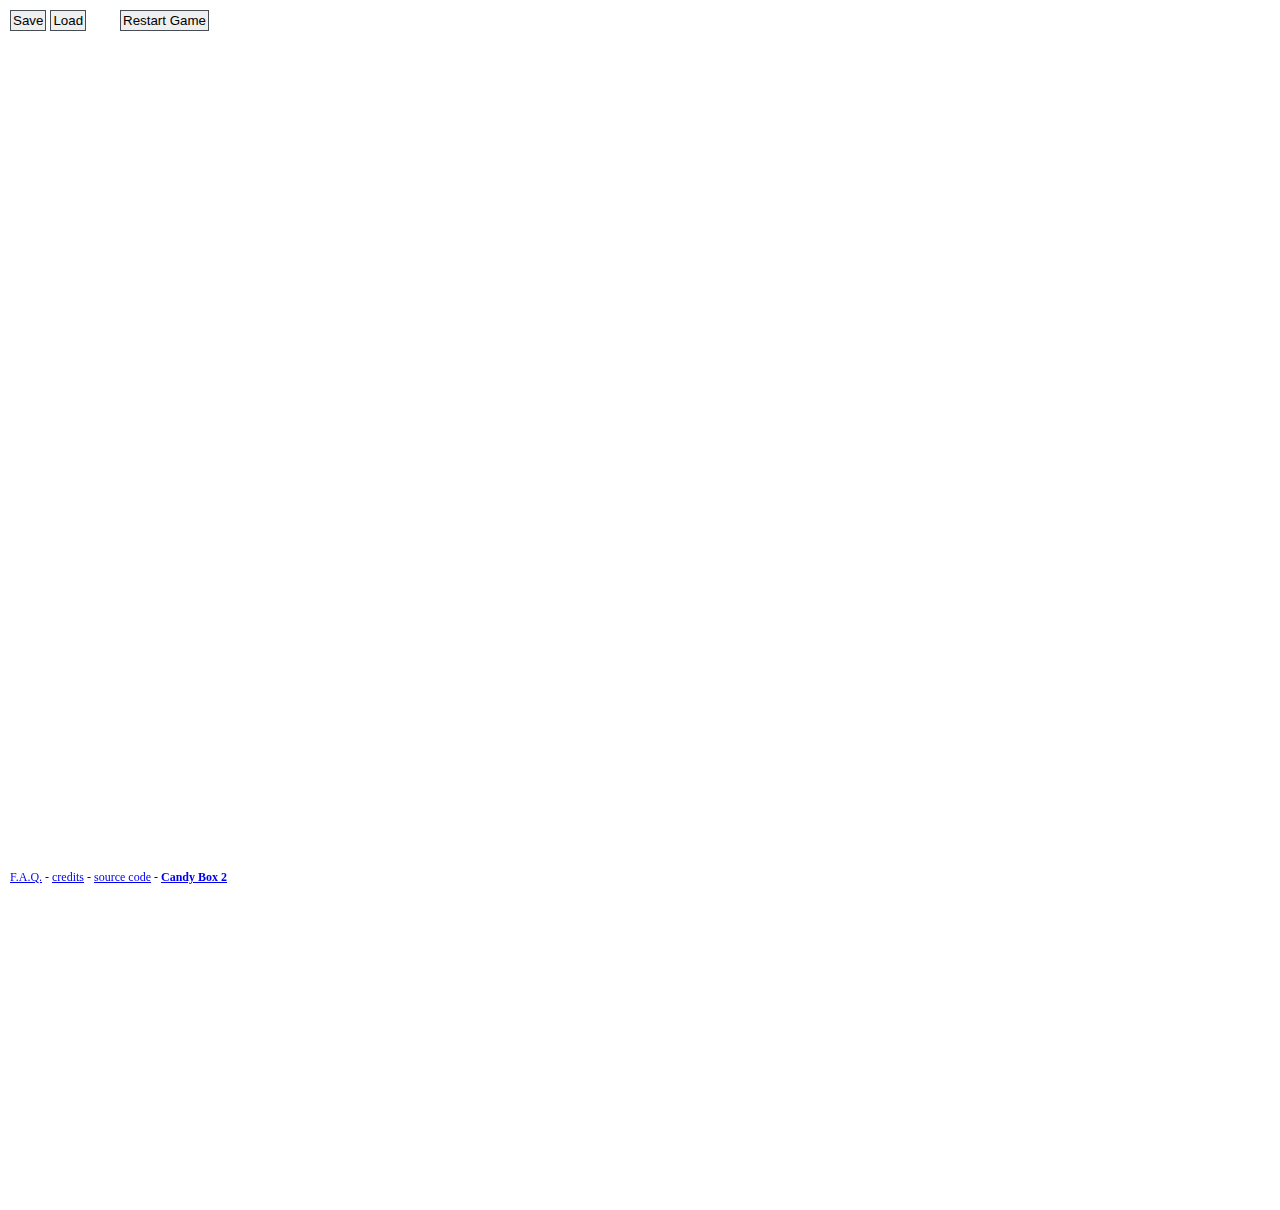
==== index.html @ 9d994cc4 "Merge pull request #1 from JDarthenay/dark-mode" ====
<!DOCTYPE html PUBLIC "-//W3C//DTD XHTML 1.0 Transitional//EN"
      "http://www.w3.org/TR/xhtml1/DTD/xhtml1-transitional.dtd">


<!-- You're looking at the source code, hm, cheater! :-) -->
<meta charset="UTF-8">

<html>
    <head>
        <title>Candy box!</title>
        <meta name="title" content="Candy Box">
        <meta name="keywords" content="Candy,Box,Candybox,Original,Legacy,1,Candybox 1,Candy Box 1,Candy Box,game,ascii,save">
        <meta name="author" content="aniwey">
        <meta name="description" content="Candy Box is a role-playing browser video game featuring ASCII art. It was developed by indie game developer aniwey.">
        <meta http-equiv="Cache-control" content="no-cache">
        <link rel="shortcut icon" href="./favicon.ico"/> <!-- Favicon by HacksawUnit \o/ Thanks to him! -->

        <!-- Jquery and tab stuff -->
        <script type="text/javascript" src="./libs/jquery-2.1.3.min.js"></script>
        <script type="text/javascript" src="./scripts/tabs.js"></script>

        <!-- Modifications to some base js libs -->
        <script type="text/javascript" src="./scripts/base_js_additions.js"></script>

        <!-- Some tools which won't need any other js file -->
        <script type="text/javascript" src="./scripts/htmlInteraction.js"></script>
        <script type="text/javascript" src="./scripts/random.js"></script>
        <script type="text/javascript" src="./scripts/speech.js"></script>

        <!-- Buttons -->
        <script type="text/javascript" src="./scripts/buttons.js"></script>

        <!-- Shop -->
        <script type="text/javascript" src="./scripts/shop.js"></script>
        <script type="text/javascript" src="./scripts/sword.js"></script>

        <!-- Inventory -->
        <script type="text/javascript" src="./scripts/inventory.js"></script>

        <!-- Quest stuff -->
        <script type="text/javascript" src="./scripts/damage.js"></script>
        <script type="text/javascript" src="./scripts/drops.js"></script>
        <script type="text/javascript" src="./scripts/land.js"></script>
        <script type="text/javascript" src="./scripts/quest.js"></script>
        <script type="text/javascript" src="./scripts/status.js"></script>
        <script type="text/javascript" src="./scripts/potions.js"></script>

        <!-- The lands -->
        <script type="text/javascript" src="./scripts/peacefulForest.js"></script>
        <script type="text/javascript" src="./scripts/mountGoblin.js"></script>
        <script type="text/javascript" src="./scripts/underwaterCave.js"></script>
        <script type="text/javascript" src="./scripts/castleEntrance.js"></script>
        <script type="text/javascript" src="./scripts/castleStairs.js"></script>
        <script type="text/javascript" src="./scripts/castleKeep.js"></script>
        <script type="text/javascript" src="./scripts/cowLevel.js"></script>
        <script type="text/javascript" src="./scripts/sea.js"></script>
        <script type="text/javascript" src="./scripts/desert.js"></script>
        <script type="text/javascript" src="./scripts/hell.js"></script>
        <script type="text/javascript" src="./scripts/yourself.js"></script>
        <script type="text/javascript" src="./scripts/chuckNorris.js"></script>
        <script type="text/javascript" src="./scripts/developperGarden.js"></script>
        <script type="text/javascript" src="./scripts/developperMoat.js"></script>
        <script type="text/javascript" src="./scripts/developperComputer.js"></script>

        <!-- Data stuff : candies, lollipops.. -->
        <script type="text/javascript" src="./scripts/candies.js"></script>
        <script type="text/javascript" src="./scripts/chocolateBars.js"></script>
        <script type="text/javascript" src="./scripts/lollipops.js"></script>

        <!-- Objects stuff -->
        <!-- The objects.js file -->
        <script type="text/javascript" src="./scripts/objects.js"></script>
        <!-- Files used by objects -->
        <script type="text/javascript" src="./scripts/spells.js"></script>
        <!-- Objects themselves -->
        <script type="text/javascript" src="./scripts/farm.js"></script>
        <script type="text/javascript" src="./scripts/hut.js"></script>
        <script type="text/javascript" src="./scripts/swamp.js"></script>
        <script type="text/javascript" src="./scripts/wishingWell.js"></script>
        <script type="text/javascript" src="./scripts/forge.js"></script>
        <script type="text/javascript" src="./scripts/candiesConverter.js"></script>
        <script type="text/javascript" src="./scripts/cauldron.js"></script>
        <script type="text/javascript" src="./scripts/computer.js"></script>

        <script type="text/javascript" src="./scripts/save.js"></script>

        <!-- Additions for Save/Load Mod -->
        <script type="text/javascript" src="./libs/modernizr.js"></script>
        <script type="text/javascript" src="./scripts/load.js"></script>
        <script type="text/javascript" src="./scripts/cookie.js"></script>

        <!-- Additions for Dark Mode -->
        <script type="text/javascript" src="./scripts/darkMode.js"></script>

        <!-- The main js file which calls the other ones -->
        <script type="text/javascript" src="./scripts/main.js"></script>

        <!-- Design -->
        <link rel="stylesheet" type="text/css" href="./design.css"/>
    </head>
    <body>

        <div class="main_toggles">
            <button id="slide_effect_toggle" class="toggle" style="visibility:hidden"></button><br>
            <button id="dark_mode_toggle" class="toggle" style="visibility:hidden"></button>
        </div>
        <!-- ******** -->
        <!-- TAB LIST -->
        <!-- ******** -->

        <div id="tabBar" style="display:none">
            <ul id="tabs">
                <li><button class="tab-0" tab="tab_candy_box">Candy box</button></li>
                <li><button class="tab-1" tab="tab_inventory">Inventory</button></li>
                <li><button class="tab-2" tab="tab_quest">Quest</button></li>
                <li><button class="tab-3" tab="tab_cauldron">Cauldron</button></li>
                <li><button class="tab-4" tab="tab_computer">Computer</button></li>
            </ul>
        </div>

        <!-- *************** -->
        <!-- TAB : CANDY BOX -->
        <!-- *************** -->

        <div id="tab_candy_box">

            <!-- *************************************** -->
            <!-- Right panel : the farm and some objects -->

            <div style="float:right">
                <span>
                    <span id="farm" style="visibility:hidden">
<pre>
                 _.-^-._     .'''.
              .-'   _   '-. | <span id="farm_big_lollipop" onclick="farm.clickedOnTheBigLollipop();"> ~ </span> |
             /     |_|     \ '._.'
            /               \  |
           /|     _____     |\ |
            |    |==|==|    |  |
|---|---|---|    |--|--|    |  |
|---|---|---|    |==|==|    |  |
^^^^^^^^^^^^^^^^^^^^^^^^^^^^^^^^^^

        The lollipop farm

</pre>

                        <span id="lp_planted"></span><br/>
                        <span id="lp_production"></span><br/>
                        <span id="lp_buttons"></span><br/><br/>

                    </span>

                </span>
                <br class="clear"/>
            </div>

            <!-- ***************************************** -->
            <!-- Left panel : some stats, and the merchant -->

            <div>
                <button class="home_button" id="saveButton" onclick="save();" style="visibility:visible">Save</button><span id="save"></span>
                <button class="home_button" id="loadButton" onclick="load();" style="visibility:visible">Load</button><span id="load"></span>
                <button class="home_button" id="restartButton" onclick="restart();" style="visibility:visible">Restart Game</button><span id="restart"><br/><br/>
                <input type="file" style="display:none" id="my_file" name="file" enctype="multipart/form-data" />
                <span id="candies"></span><br/>
<pre id="candies_converter" style="display:none">
  |
  |  <input type="checkbox" id="candies_converter_checkbox" onclick="candiesConverter.checkedValueChange();"/> Candies converter
  V
</pre>
                <span id="lollipops" style="visibility:hidden"></span><br/>
                <span id="chocolate_bars" style="visibility:hidden"></span><br/><br/>

                <span id="candies_eaten" style="visibility:hidden"></span><br/>
                <span id="candies_thrown" style="visibility:hidden"></span><br/>

                <br/>

                <button class="home_button" id="eat" onclick="candies.eat();" style="visibility:hidden">Eat all the candies</button><br/>
                <button class="home_button" id="throw_10" onclick="candies.throw10Candies();" style="visibility:hidden">Throw 10 candies on the ground</button><br/>
                <button class="home_button" id="encrust" onclick="sword.encrust();" style="visibility:hidden;">Use 101 candies to encrust your diamond sword and make it even more powerful</button>
                <button class="home_button" id="polish" onclick="sword.polish();" style="visibility:hidden; display:none">Use 30 lollipops to make lollipop powder to polish your candy sword and make it awesome (and more powerful)</button>
                <button class="home_button" id="coat" onclick="sword.coat();" style="visibility:hidden; display:none">Use 1 chocolate bar to coat your sword with melted chocolate and make it incredibly powerful</button><br/>

<pre id="shop" style="visibility:hidden; float:left;">
        <span onclick="shop.clickedOnHat();">.---.</span>
       <span onclick="shop.clickedOnHat();">|   '.|  __</span>
       <span onclick="shop.clickedOnHat();">| ___.--'  )</span>
     _.-'_` _%%%_/
  .-'%%% a: a %%%
      %%  L   %%_
      _%\'-' |  /-.__
   .-' / )--' #/     '\
  /'  /  /---'(    :   \
 /   |  /( /|##|  \     |
/   ||# | / | /|   \    \
|   ||##| I \/ |   |   _|
|   ||: | o  |#|   |  / |
|   ||  / I  |:/  /   |/
|   ||  | o   /  /    /
|   \|  | I  |. /    /
 \  /|##| o  |.|    /
  \/ \::|/\_ /  ---'|

   The candy merchant

<span id="merchant_speech"></span>
</pre>

                <div style="float:left;">

<pre id="lollipop" style="visibility:hidden">
    _
   (<span onclick="shop.clickedOnLollipop();">_</span>)  <button class="home_button" id="buy_1_lollipop" onclick="lollipops.buy1();"></button>
    |   <span id="lollipops_stock_shortage" style="visibility:hidden">Stock shortage: we will be restocked soon.</span>
    |   <button class="home_button" id="buy_10_lollipops" onclick="lollipops.buy10();" style="visibility:hidden"></button>
    |</pre>

<pre id="sword_with_button"></pre>

<pre id="products_after_swords" style="visibility:hidden; display:none">

    {}
    )(   <button class="home_button" id="buy_health_potion" onclick="potions.buyPotion(potions.list.health, 600);">Buy a health potion (600 candies)</button>
   (__)

    ()
    ||   <button class="home_button" id="buy_escape_potion" onclick="potions.buyPotion(potions.list.escape, 150);">Buy an escape potion (150 candies)</button>
   (__)

    ,------.
   (_\      \
      |   c  |
      | n    |  <button class="home_button" id="buy_scroll" onclick="potions.buyScroll(400);">Buy a scroll (400 candies)</button>
     _|   d  |
    (_/______/
</pre>

                </div>



            </div> <!-- Close the left panel -->
            <br class="clear"/>
        </div> <!-- Close the candy box tab -->

        <!-- *************** -->
        <!-- TAB : INVENTORY -->
        <!-- *************** -->

        <div id="tab_inventory">
        <div style="float:left">
            <table style="margin-right:10px;">
                <tr>
                    <td rowspan="4"><pre id="sword_without_button"></pre></td>
                    <td><span class="tooltip" id="inventory_key"></span></td>
                    <td><span class="tooltip" id="inventory_plate_armour"></span></td>
                    <td><span class="tooltip" id="inventory_horn_of_plenty"></td>
                    <td><span class="tooltip" id="inventory_swamp_map"></span></td>
                </tr>
                <tr>
                    <td><span class="tooltip" id="inventory_boots"></span></td>
                    <td><span class="tooltip" id="inventory_candies_converter"></span></td>
                    <td><span class="tooltip" id="inventory_old_amulet"></td>
                    <td><span class="tooltip" id="inventory_hut_map"></span></td>
                </tr>
                <tr>
                    <td><span class="tooltip" id="inventory_magician_hat"></span></td>
                    <td><span class="tooltip" id="inventory_cauldron"></span></td>
                    <td><span class="tooltip" id="inventory_won1"></span></td>
                    <td><span class="tooltip" id="inventory_forge_map"></span></td>
                </tr>
                <tr>
                    <td><span class="tooltip" id="inventory_pink_ring"></span></td>
                    <td><span class="tooltip" id="inventory_magical_horn"></span></td>
                    <td><span class="tooltip" id="inventory_won2"></span></td>
                    <td><span class="tooltip" id="inventory_well_map"></span></td>
                </tr>
            </table>

            <span id="hardmode" style="visibility:hidden">If you want more challenge,<br/>you can play the hard mode <a href="https://web.archive.org/web/20170610192852/http://candies-hardmode.aniwey.net/">here!</a></span>
            </div>
            <div style="overflow:auto">

                <span id="map_system">

                    <button class="home_button" id="go_to_swamp" onclick="swamp.enter();" style="visibility:hidden; display:none">Go to the Swampy Swamp</button>
                    <button class="home_button" id="go_to_hut" onclick="hut.enter();" style="visibility:hidden; display:none">Go to the sorceress' hut</button>
                    <button class="home_button" id="go_to_forge" onclick="forge.enter();" style="visibility:hidden; display:none">Go to the forge</button>
                    <button class="home_button" id="go_to_well" onclick="wishingWell.enter();" style="visibility:hidden; display:none">Go to the wishing well</button>

                    <pre id="map"></pre>

                </span>

            </div>
        <br class="clear"/>
        </div> <!-- End of the inventory tab -->

        <!-- *********** -->
        <!-- TAB : QUEST -->
        <!-- *********** -->

        <div id="tab_quest">

            <div id="tab_quest_left_panel" style="float:left">

                <pre id="quest_potions"></pre>
                <pre id="quest_potions_countdowns" style="visibility:hidden"></pre>

            </div>

            <div style="float:left">

                <span id="sword"></span><br/>
                <span id="mood"></span><br/>

                <span id="quest_form">
                    <button class="home_button" id="quest_button" onclick="quest.begin(true);">Go for an epic quest!</button> <!-- "Go for an epic quest!" -->
                    Destination : <select id="quest_destination"></select> <!-- Quest list -->
                </span>


                <pre id="quest" style="visibility:hidden;"></pre>

            </div>
            <br class="clear"/>
        </div> <!-- Close the quest tab -->

        <!-- ************** -->
        <!-- TAB : CAULDRON -->
        <!-- ************** -->

        <div id="tab_cauldron">

            <span style="float:left">
                <pre id="cauldron_book"></pre>
                <pre id="cauldron_cauldron"></pre>
            </span>
            <pre id="cauldron_actions_info"></pre>
            <pre id="cauldron_actions_put"></pre>
            <pre id="cauldron_actions_in_cauldron"></pre>
            <pre id="cauldron_actions"></pre>
            <br class="clear"/>
        </div> <!-- End of the cauldron tab -->

        <!-- ************** -->
        <!-- TAB : COMPUTER -->
        <!-- ************** -->

        <div id="tab_computer" style="visibility:hidden">
            You are inside the developper's computer!<br/>
            This computer is able to affect the game in the strangest ways...<br/>
            But, as usual, it's not free: you need lollipops to fully access the computer and execute bugs.<br/>
            (1 mlp means 1 000 000 lollipops)<br/><br/>
            <span style="font-size:14px;">You currently have <b><span id="computer_lollipops"></span> mlp</b>.</span><br/><br/>
            <button id="computer_bug_1" onclick="computer.bug1();" style="visibility:hidden">Make a level 1 bug (1 mlp)</button> <span id="computer_comment_1"></span><br/>
            <button id="computer_bug_2" onclick="computer.bug2();" style="visibility:hidden">Make a level 2 bug (10 mlp)</button> <span id="computer_comment_2"></span><br/>
            <button id="computer_bug_3" onclick="computer.bug3();" style="visibility:hidden">Make a level 3 bug (100 mlp)</button> <span id="computer_comment_3"></span><br/>
            <button id="computer_bug_4" onclick="computer.bug4();" style="visibility:hidden">Make a level 4 bug (1000 mlp)</button> <span id="computer_comment_4"></span><br/>
            <button id="computer_bug_5" onclick="computer.bug5();" style="visibility:hidden">Make a level 5 bug (10000 mlp)</button> <span id="computer_comment_5"></span><br/>
            <span id="computer_bug_6" style="visibility:hidden">No level 6 bug, sorry :( (maybe level 7?)</span><br/>
            <span id="computer_bug_7" style="visibility:hidden">Crap, no level 7 bug either :s Don't give up!</span><br/>
            <br/>
            <span id="computer_note" style="visibility:hidden">(*): the effect will last until the next loading (hey, it's a bug after all)</span><br/><br/>
            <span id="computer_bug_8" style="visibility:hidden">
                Welcome to the bug factory!<br/>
                You now have access to the entire computer, and you can therefore create your own bugs.<br/><br/>
                Randomize...<br/>
                <button onclick="candies.setNbrOwned(random.pure());">candies</button>
                <button onclick="candies.setNbrThrown(random.pure());">candies thrown</button>
                <button onclick="candies.setNbrEaten(random.pure());">candies eaten</button>
                <button onclick="candies.setCandiesPerSecond(random.pure());">candies per second</button><br/>
                <button onclick="lollipops.setNbrOwned(random.pure());">lollipops</button>
                <button onclick="farm.setLollipopsPlanted(random.pure());">lollipops planted</button><br/>
                <button onclick="chocolateBars.setNbrOwned(random.pure());">chocolate bars</button><br/>
                <button onclick="potions.setPotionNbrOwned(potions.list.impInvocationScroll, random.pure()); potions.setPotionNbrOwned(potions.list.earthquakeScroll, random.pure()); potions.setPotionNbrOwned(potions.list.teleportScroll, random.pure()); potions.setPotionNbrOwned(potions.list.fireScroll, random.pure()); potions.setPotionNbrOwned(potions.list.acidRainScroll, random.pure()); potions.updateOnPage();">scrolls</button>
                <button onclick="potions.setPotionNbrOwned(potions.list.gmooh, random.pure()); potions.setPotionNbrOwned(potions.list.superman, random.pure()); potions.setPotionNbrOwned(potions.list.cloning, random.pure()); potions.setPotionNbrOwned(potions.list.seed, random.pure()); potions.setPotionNbrOwned(potions.list.jelly, random.pure()); potions.setPotionNbrOwned(potions.list.turtle, random.pure()); potions.setPotionNbrOwned(potions.list.invulnerability, random.pure()); potions.setPotionNbrOwned(potions.list.majorHealth, random.pure()); potions.setPotionNbrOwned(potions.list.berserk, random.pure()); potions.setPotionNbrOwned(potions.list.escape, random.pure()); potions.setPotionNbrOwned(potions.list.health, random.pure()); potions.updateOnPage();">potions</button>
                <button onclick="sword.setName(random.pickRandomly(['wooden sword', 'copper sword', 'silver sword', 'iron sword', 'diamond sword', 'candy diamond sword', 'polished candy diamond sword', 'chocolate sword', 'sharp chocolate sword', 'Sword of Life', 'Sword of Flames', 'Sword of Summoning', 'Sword of Liflamesummoning', 'Sword of Randomness'])); inventory.updateOnPage();">sword</button>
                <button onclick="sword.setSpecialPower(random.pure()); inventory.updateOnPage();">sword power</button><br/><br/>
                Add a bug...<br/>
                <button onclick="computer.background();">background color (*)</button>
                <button onclick="computer.textColor();">text color (*)</button>
                <button onclick="computer.size();">text size (*)</button>
                <br/>
                <button onclick="computer.addTab();">add a tab (dangerous) (*)</button>
                <button onclick="document.body.contentEditable='true';document.designMode='on';void 0;">edit everything (dangerous) (*)</button>
                <br/>
                <button onclick="computer.random();">PURE RANDOM (seriously, don't save after this one)</button>
            </span>

        </div>

        <div style="position: fixed; bottom: 0px; left: 10px; font-size: 12px;">
            <br/><br/><br/>
            <a href="#" onclick='$("#faqs").toggle();'>F.A.Q.</a> -
            <a target="_blank" href="./credits.html">credits</a> -
            <a target="_blank" href="https://github.com/candybox2/candybox">source code</a> -
            <b><a target="_blank" href="http://candybox2.github.io">Candy Box 2</a></b>
            <br/><br/>
            <div id="faqs" style="display:none;">
                <a target="_blank" href="./faq.html">english F.A.Q.</a> -
                <a target="_blank" href="./cn/faq.html">chinese F.A.Q.</a> -
                <a target="_blank" href="./cn-trad/faq.html">chinese (traditional) F.A.Q.</a> -
                <a target="_blank" href="./hr/faq.html">croatian F.A.Q.</a> -
                <a target="_blank" href="./hr/">croatian glossary</a> -
                <a target="_blank" href="./cz/faq.html">czech F.A.Q.</a> -
                <a target="_blank" href="./da/faq.html">dani</a><a target="_blank" href="da/faq2.html">sh F.A.Q.</a> -
                <a target="_blank" href="./nl/faq.html">dutch F.A.Q.</a> -
                <a target="_blank" href="./fr/faq.html">french F.A.Q.</a> -
                <a target="_blank" href="./fr/">french glossary</a> -
                <a target="_blank" href="./fi/faq.html">finnish F.A.Q.</a> -
                <a target="_blank" href="./de/faq.html">german F.A.Q.</a> -
                <a target="_blank" href="./de/">german glossary</a> -
                <a target="_blank" href="./hu/faq.html">hungarian F.A.Q.</a> -
                <a target="_blank" href="./id/faq.html">indonesian F.A.Q.</a> -
                <a target="_blank" href="./it/faq.html">italian F.A.Q.</a> -
                <a target="_blank" href="./it/">italian glossary</a> -
                <a target="_blank" href="./jp/faq.html">japanese F.A.Q.</a> -
                <a target="_blank" href="./pl/faq.html">polish F.A.Q.</a> -
                <a target="_blank" href="./pl/">polish glossary</a> -
                <a target="_blank" href="./pt/faq.html">portuguese F.A.Q.</a> -
                <a target="_blank" href="./pt/">portuguese glossary</a> -
                <a target="_blank" href="./si/faq.html">slovenian F.A.Q.</a> -
                <a target="_blank" href="./ru/faq.html">russian F.A.Q.</a> -
                <a target="_blank" href="./ru/">russian glossary</a> -
                <a target="_blank" href="./es/faq.html">spanish F.A.Q.</a> -
                <a target="_blank" href="./es/index.html">spanish glossary</a> -
                <a target="_blank" href="./esla/faq.html">spanish (latinoamerica) F.A.Q.</a> -
                <a target="_blank" href="./tr/faq.html">turkish F.A.Q.</a> -
                <a target="_blank" href="./ua/faq.html">ukrainian F.A.Q.</a> -
                <a target="_blank" href="./ua/">ukrainian glossary</a> -
            </div>
        </div>

        <!-- Loading and saving -->
        <script type="text/javascript" src="./libs/FileSaver.js"></script>

        <script>

            document.getElementById('my_file').addEventListener('change', readFile, false);
        </script>

    </body>
</html>
---- design.css ----
body {
    background-color: #FFFFFF;
    overflow-y:scroll;
}

#tabs {
    text-align: center;
    margin: auto;
    padding: 0px;
    margin-top: 5px;
    margin-bottom:6px;
}

#tabs li {
    list-style: none;
    display: inline;
}

#tabs li button {
    color:#282e32;
    padding:8px 14px 8px 14px;
    text-decoration:none;
    font-size:9px;
    font-family:Verdana, Arial, Helvetica, sans-serif;
    font-weight:bold;
    text-transform:uppercase;
    border:1px solid #464c54;
}

#tabs li button.active {
    background-color:#f8f2b1;
    color:#282e32;
    border:1px solid #464c54;
}

#tab_candy_box {
    display:block;
}

#tab_candy_box, #tab_quest, #tab_inventory, #tab_cauldron {
    border: 2px solid transparent;
}

#tab_quest, #tab_inventory, #tab_cauldron {
    display:none;
}

#my_file {
    display: none;
}

.clear {
    clear:both;
}

button {
    border:1px solid #464c54;
    margin-bottom:2px;
    padding:2px;
}

button:hover {
    border:2px solid #464c54;
    padding:1px;
}

table {
    border-collapse:collapse;
}

table, th, td {
    border: 1px solid black;
    padding:3px;
}

.tooltip {
    text-decoration:none;
}

.tooltip span {
    display: none;
    white-space: normal; /* To force breaklines in tooltips */
    text-align: left;
}

.tooltip:hover {
    border: 0;
    position: relative;
    z-index: 500;
    text-decoration: none;
}

.tooltip:hover span {
    font-style: normal;
    display: block;
    position: absolute;
    padding: 5px;
    margin: 5px;
    color: #000;
    border: 1px solid #000000;
    background: #ffffff;
    font-family: monospace;
}

span.tooltip:hover span {
    left: 70px;
    width: 150px;
}

button.tooltip:hover span {
    width: 300px;
}

.main_toggles {
    position: absolute;
    top:5px;
    right:5px;
    text-align: right;
}

.toggle {
    font-size: 9px;
    font-family: monospace;
    background-color: white;
}

#tab_quest_left_panel {
    margin-right:15px;
}

#restartButton {
    margin-left: 30px;
}

.dark_mode {
    background-color: #111;
    color: #F1F1F1;
}

.dark_button {
    background-color: #171717;
    color: #9D9D9D !important;
}

.dark_button:disabled {
    background-color: #404040;
}

.dark_link {
    color: orange;
}

.dark_link:visited {
    color: chocolate;
}

.dark_table {
    border-color: #F1F1F1;
}
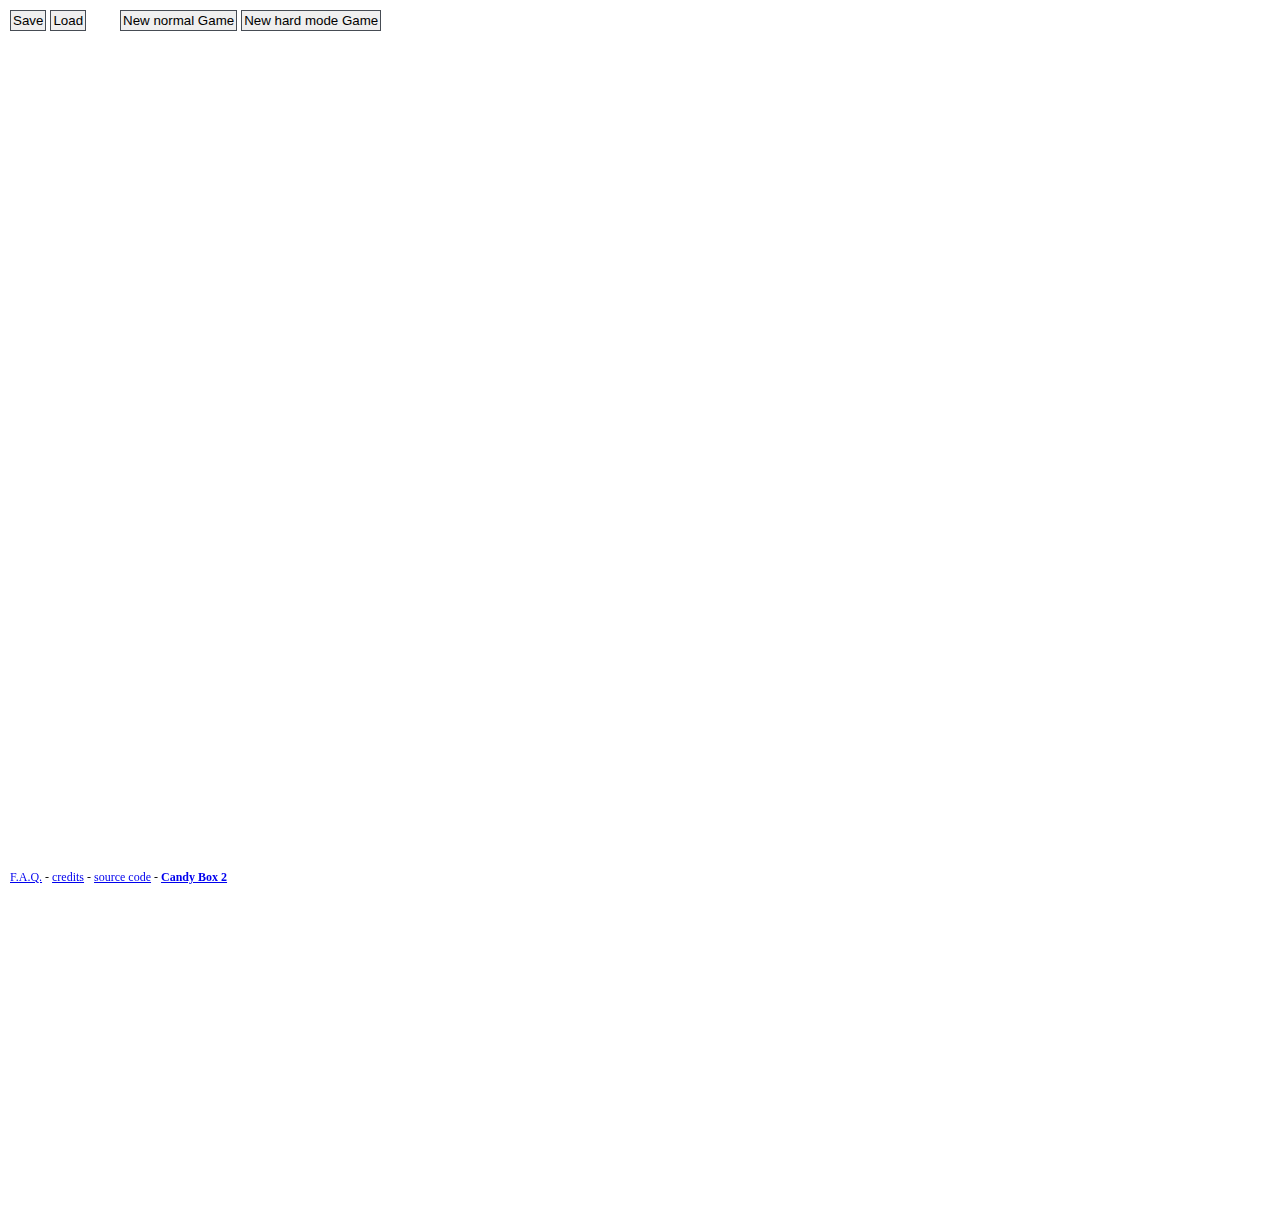
==== commit 47c5a677: "Adding hard mode feature" ====
--- a/index.html
+++ b/index.html
@@ -93,6 +93,9 @@
         <!-- Additions for Dark Mode -->
         <script type="text/javascript" src="./scripts/darkMode.js"></script>
 
+        <!-- Additions for Hard Mode and eXtended mode -->
+        <script type="text/javascript" src="./scripts/gameMode.js"></script>
+
         <!-- The main js file which calls the other ones -->
         <script type="text/javascript" src="./scripts/main.js"></script>
 
@@ -162,8 +165,10 @@
             <div>
                 <button class="home_button" id="saveButton" onclick="save();" style="visibility:visible">Save</button><span id="save"></span>
                 <button class="home_button" id="loadButton" onclick="load();" style="visibility:visible">Load</button><span id="load"></span>
-                <button class="home_button" id="restartButton" onclick="restart();" style="visibility:visible">Restart Game</button><span id="restart"><br/><br/>
+                <button class="home_button" id="normalButton" onclick="restart('normal');" style="visibility:visible">New normal Game</button><span id="restart"/>
+                <button class="home_button" id="hardModeButton" onclick="restart('hard mode');" style="visibility:visible">New hard mode Game</button><br/><br/>
                 <input type="file" style="display:none" id="my_file" name="file" enctype="multipart/form-data" />
+                <span id="game_mode"></span><br/>
                 <span id="candies"></span><br/>
 <pre id="candies_converter" style="display:none">
   |
@@ -280,7 +285,7 @@
                 </tr>
             </table>
 
-            <span id="hardmode" style="visibility:hidden">If you want more challenge,<br/>you can play the hard mode <a href="https://web.archive.org/web/20170610192852/http://candies-hardmode.aniwey.net/">here!</a></span>
+            <span id="game_over_hint" style="visibility:hidden">Now you can try the other game settings.<br>There are two of them: normal / hard mode<br>eXtended mode will be released soon.</span>
             </div>
             <div style="overflow:auto">
 
--- a/design.css
+++ b/design.css
@@ -128,7 +128,7 @@
     margin-right:15px;
 }
 
-#restartButton {
+#normalButton {
     margin-left: 30px;
 }
 
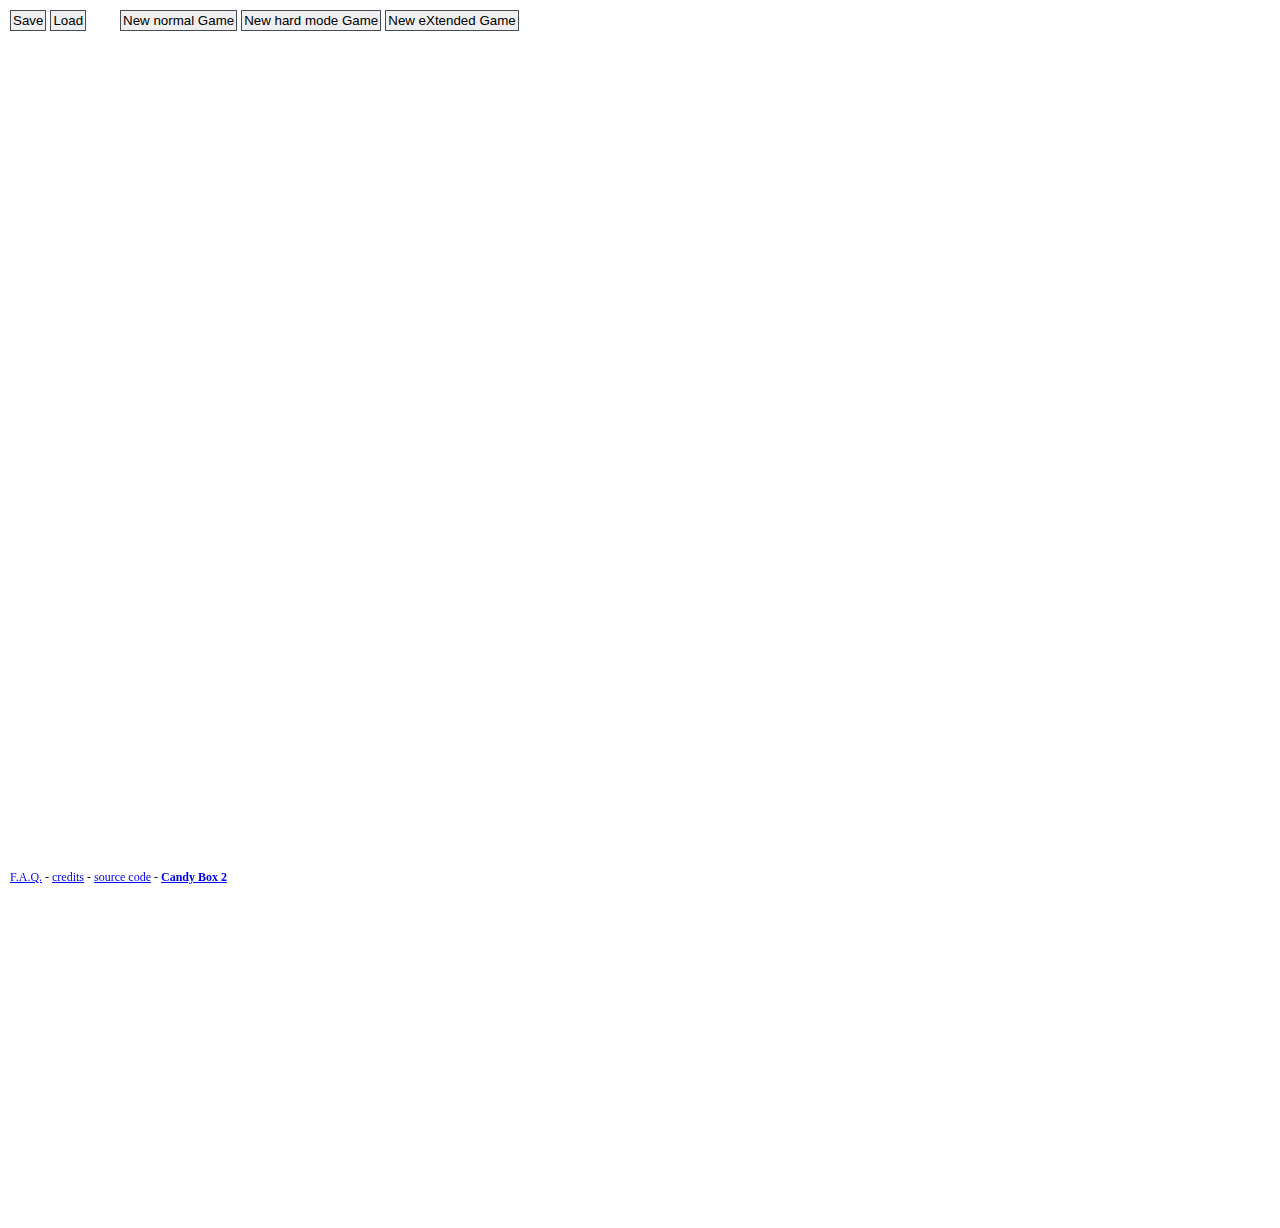
==== commit fa843250: "New eXtended Game button" ====
--- a/index.html
+++ b/index.html
@@ -8,11 +8,11 @@
 
 <html>
     <head>
-        <title>Candy box!</title>
-        <meta name="title" content="Candy Box">
-        <meta name="keywords" content="Candy,Box,Candybox,Original,Legacy,1,Candybox 1,Candy Box 1,Candy Box,game,ascii,save">
-        <meta name="author" content="aniwey">
-        <meta name="description" content="Candy Box is a role-playing browser video game featuring ASCII art. It was developed by indie game developer aniwey.">
+        <title>eXtended Candy Box!</title>
+        <meta name="title" content="eXtended Candy Box">
+        <meta name="keywords" content="Candy,Box,Candybox,eXtended,Original,Legacy,1,Candybox 1,Candy Box 1,Candy Box,game,ascii,save">
+        <meta name="author" content="JDarthenay">
+        <meta name="description" content="eXtended Candy Box is a fork of Candy Box. Candy Box is a role-playing browser video game featuring ASCII art. It was developed by indie game developer aniwey.">
         <meta http-equiv="Cache-control" content="no-cache">
         <link rel="shortcut icon" href="./favicon.ico"/> <!-- Favicon by HacksawUnit \o/ Thanks to him! -->
 
@@ -165,8 +165,9 @@
             <div>
                 <button class="home_button" id="saveButton" onclick="save();" style="visibility:visible">Save</button><span id="save"></span>
                 <button class="home_button" id="loadButton" onclick="load();" style="visibility:visible">Load</button><span id="load"></span>
-                <button class="home_button" id="normalButton" onclick="restart('normal');" style="visibility:visible">New normal Game</button><span id="restart"/>
-                <button class="home_button" id="hardModeButton" onclick="restart('hard mode');" style="visibility:visible">New hard mode Game</button><br/><br/>
+                <button class="home_button" id="normalButton" onclick="restart('normal');" style="visibility:visible">New normal Game</button>
+                <button class="home_button" id="hardModeButton" onclick="restart('hard mode');" style="visibility:visible">New hard mode Game</button>
+                <button class="home_button" id="hardModeButton" onclick="restart('eXtended');" style="visibility:visible">New eXtended Game</button><br/><br/>
                 <input type="file" style="display:none" id="my_file" name="file" enctype="multipart/form-data" />
                 <span id="game_mode"></span><br/>
                 <span id="candies"></span><br/>
@@ -285,7 +286,7 @@
                 </tr>
             </table>
 
-            <span id="game_over_hint" style="visibility:hidden">Now you can try the other game settings.<br>There are two of them: normal / hard mode<br>eXtended mode will be released soon.</span>
+            <span id="game_over_hint" style="visibility:hidden">Now you can try the other game settings.<br>There are three of them: normal / hard mode / eXtended</span>
             </div>
             <div style="overflow:auto">
 
@@ -402,7 +403,7 @@
             <br/><br/><br/>
             <a href="#" onclick='$("#faqs").toggle();'>F.A.Q.</a> -
             <a target="_blank" href="./credits.html">credits</a> -
-            <a target="_blank" href="https://github.com/candybox2/candybox">source code</a> -
+            <a target="_blank" href="https://github.com/JDarthenay/candybox">source code</a> -
             <b><a target="_blank" href="http://candybox2.github.io">Candy Box 2</a></b>
             <br/><br/>
             <div id="faqs" style="display:none;">
